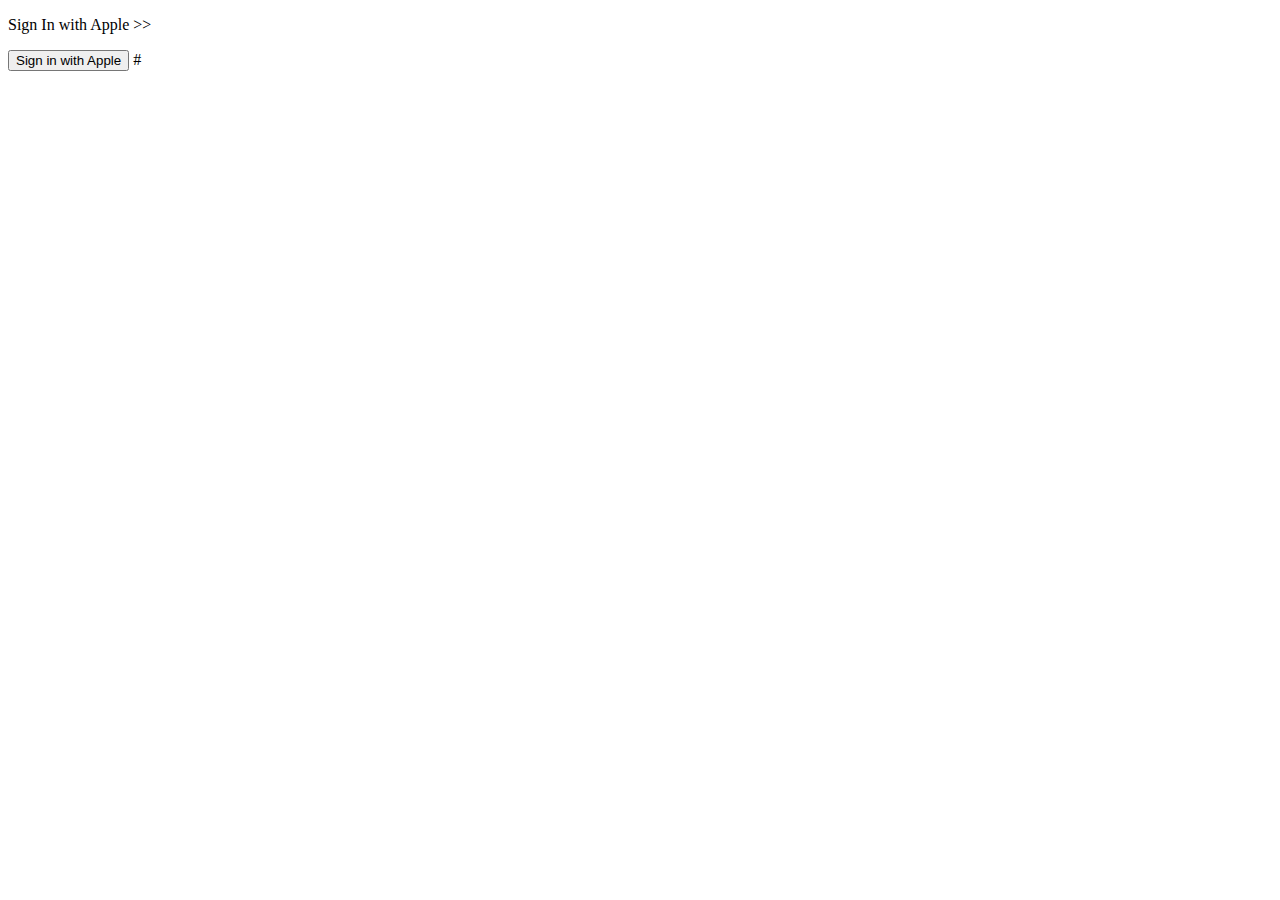
==== index.html @ 0ade3ca2 "Update index.html" ====
<!DOCTYPE html>
<html lang="en">
<head>
   <title>My Blog</title>
  <meta charset="utf-8">
  <meta name="viewport" content="width=device-width, initial-scale=1">
  <link rel="stylesheet" type="text/css" href="resources/css/style2.css">

  <!--for google sign in -->
  <meta name="google-signin-scope" content="profile email">
  <meta name="google-signin-client_id" content="244963800196-55bqgj6fs79mu7plh1tuu25p8lfnm01l.apps.googleusercontent.com">
  <script src="https://apis.google.com/js/platform.js" async defer></script>
  <script src="resources/js/authenticate.js"></script>
  <script src="resources/js/logout.js"></script>
  
  <!-- for apple sign in
   
     <meta name="appleid-signin-client-id" content="com.example.app.signin.dunkin">
     <meta name="appleid-signin-scope" content="name email"> 
     <meta name="appleid-signin-redirect-uri" content="https://01pragya.github.io">
     <meta name="appleid-signin-state" content="openssl_random_pseudo_bytes">
     <meta name="appleid-signin-use-popup" content="true">-->
 

</head>

<body>
      <p> Sign In with Apple >> </p>             
     <!-- <div id="appleid-signin" class="signin-button" data-color="black" data-border="true" data-type="sign in"></div>-->
   <button class="signin-button" onclick="signInApple">Sign in with Apple</button>
     <script type="text/javascript" src="https://appleid.cdn-apple.com/appleauth/static/jsapi/appleid/1/en_US/appleid.auth.js"></script>#
     
</body>
</html>
---- resources/css/style2.css ----
@font-face{
    font-family: myFont-1;
    src: url("../fonts/RavenouslyDemoRegular.woff");
}
@font-face{
  font-family: myFont-2;
  src: url("../fonts/RavenouslyDemoGrunge.woff");
}
@font-face{
  font-family: myFont-3;
  src: url("../fonts/NavineDemo-SemiCondensed\ .woff");
}

.signin-button > div > div > svg {  
  height: 50px;  
  width: 100%;  
} 

.myblog{
  font-family: myFont-3;
  text-align: center; 
}
.head{
    font-family: myFont-2;
    text-align: center;
     }

.myblog{
     text-align: center; 
  }

p{
  font-family: myFont-3;
}
.title
{
    font-family: myFont-1;
    font-size: 21px;
    font-weight:bold;
}
.img-1{
    height: 40%;
    width: 100%;
}

.intro{
    height:350px;
}

.card {
  box-shadow: 0 4px 8px 0 rgba(0,0,0,0.2);
  transition: 0.3s;
  width: 100%;
    background-color: #f1f1f1;
}

.cardBottomPadding{
    margin-bottom: 15px;
}

.card:hover {
  box-shadow: 0 8px 16px 0 rgba(0,0,0,0.2);
}
a2:hover {
  background-color: lightgray;
  color: white;
}

.previous {
  background-color: darkgray;
  color: black;
  cursor:not-allowed;
  
}

.next {
  background-color: white;
  cursor:pointer;
  border: 1px solid gray;
  font-family: myFont-3;
}
.next-btn {
  background-color: rgb(12, 11, 11);
  cursor:pointer;
color: white;
}

.cardPadding {
  padding: 2px 16px;
    background-color: white;
}
        .footerprevious{
            padding-top:10px;
            padding-left:10px;
            padding-bottom: 10px;
        }
        
.img-2{
    height:50px;
    width: 10px;
 }

div.footer{
    background-color: #E8E8E8;         
    border: 1px solid #ccc;
    float: left;
    width: 1320px;
    margin-top: 50px;        
    }

a2 {
  text-decoration: none;
  display: inline-block;
  padding: 8px 16px ;
    margin-bottom: 7px;
}

.tag{
background-color: #f1f1f1;  
margin: 5px; 
font-size: 16px; 
padding: 1px;
    }

.tag-1{
    background-color:black;
    color: white;  
    font-size: 17px;
    margin: 5px; 
    font-size: 16px; 
    padding: 1px;
   }

footer{
     margin-top: 10px;
     background-color: grey;     
        } 
 span{
    background-color: #F8F8F8;
 }
      
.img-2{
    width:60px;
    height: 60px;
 }

 .tr-div{
     background-color: #f1f1f1;
     height: 70px;
     width: 100%;
     padding-top: 4px;
     padding-left: 15px;
 }

 td{
     width: 10%;
 }

.tddesc{ 
    width: 50%;
}

footer{
    height:150px;
    margin-top: 30px;
    padding-top: 30px;
 }

 .parent-div{
  background-color: #E8E8E8;
 }

.unknown{
  background-color: black;
  color:white;
  padding: 1px 4px 1px 4px;
}
.date{
  color:rgb(92, 90, 90);
}

.cmnt{
  float: right;
}

.powered{
  color:white;
  text-indent:10px;

}
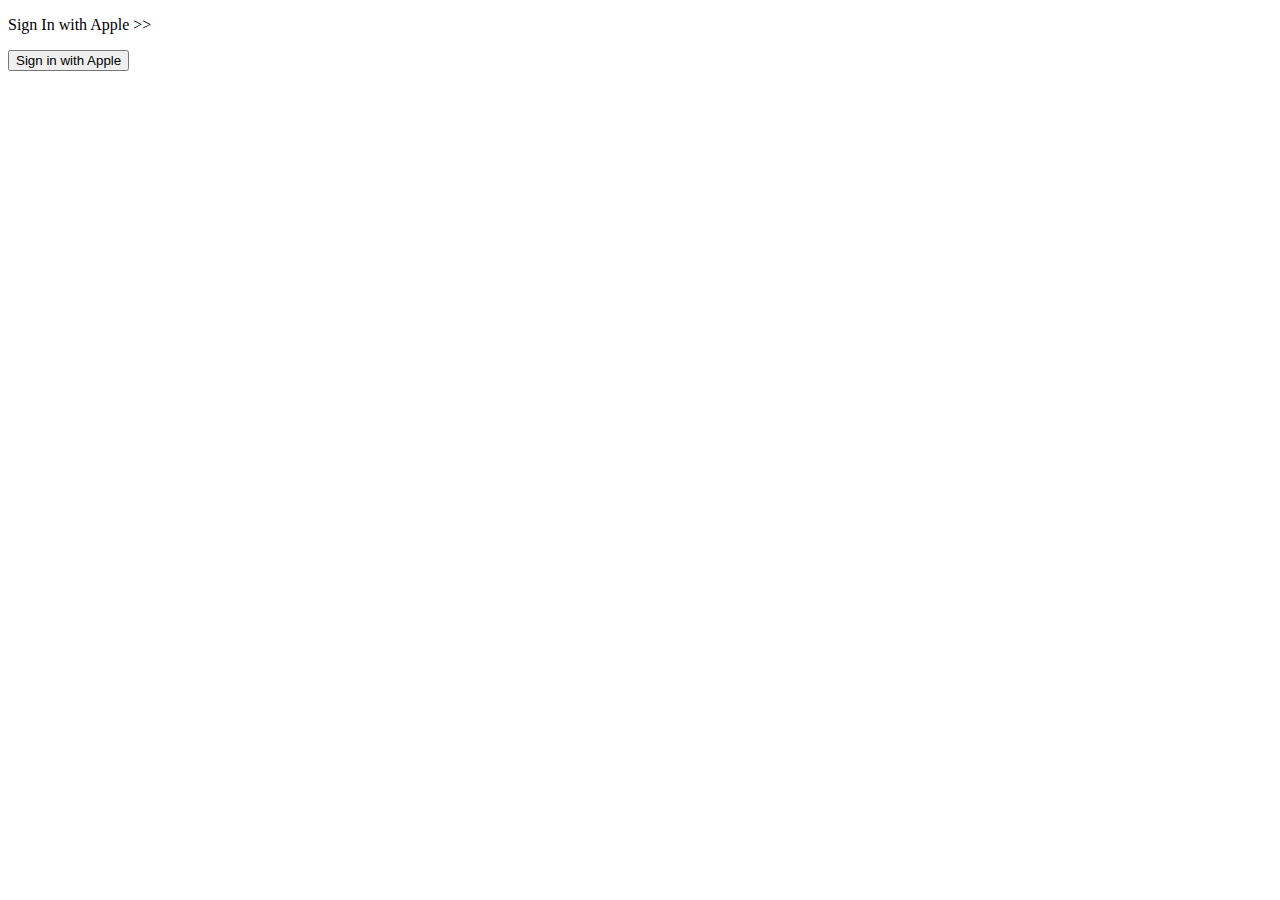
==== commit 10788edb: "Update index.html" ====
--- a/index.html
+++ b/index.html
@@ -28,7 +28,7 @@
       <p> Sign In with Apple >> </p>             
      <!-- <div id="appleid-signin" class="signin-button" data-color="black" data-border="true" data-type="sign in"></div>-->
    <button class="signin-button" onclick="signInApple">Sign in with Apple</button>
-     <script type="text/javascript" src="https://appleid.cdn-apple.com/appleauth/static/jsapi/appleid/1/en_US/appleid.auth.js"></script>#
+     <script type="text/javascript" src="https://appleid.cdn-apple.com/appleauth/static/jsapi/appleid/1/en_US/appleid.auth.js"></script>
      
 </body>
 </html>
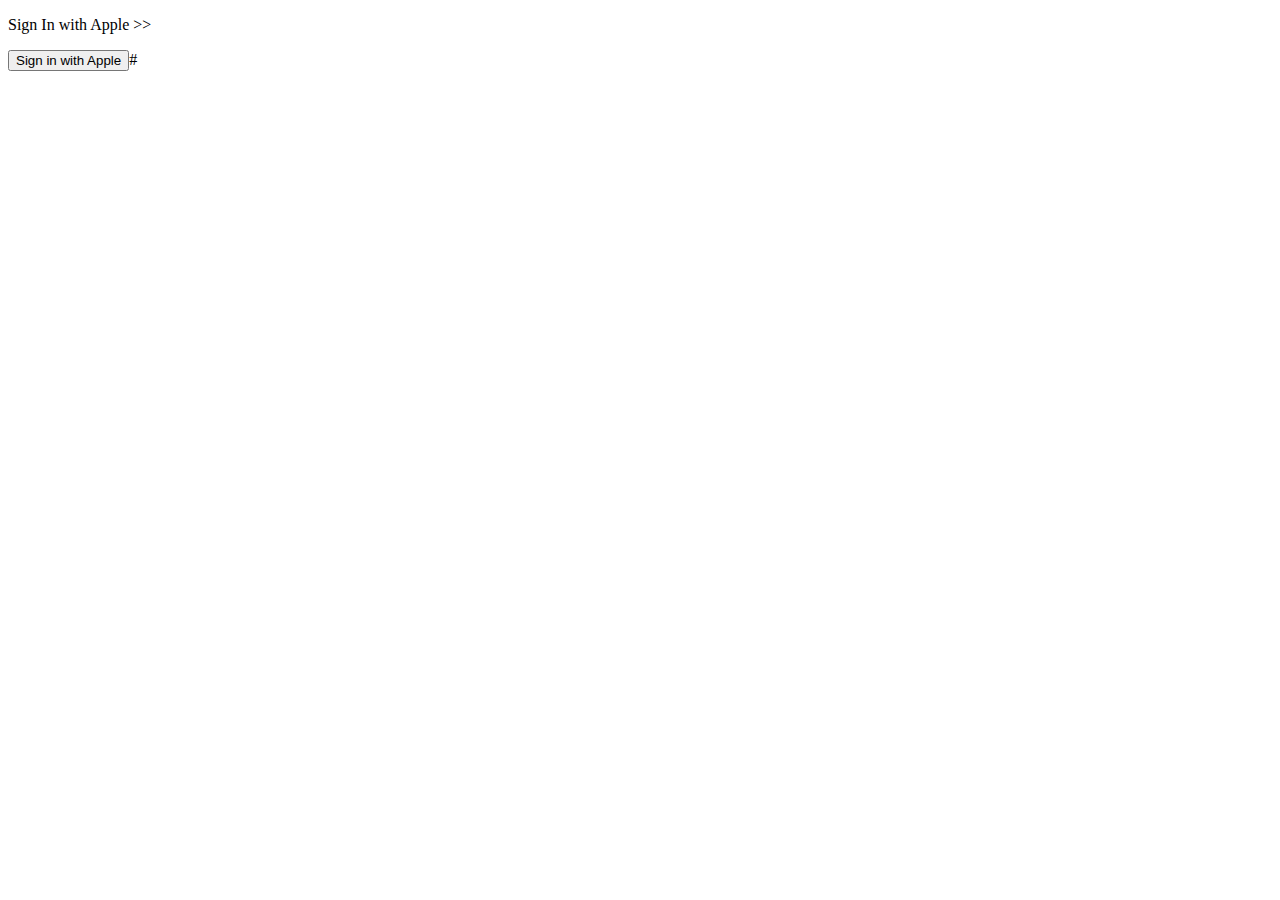
==== commit 94b2afc0: "Update index.html" ====
--- a/index.html
+++ b/index.html
@@ -20,15 +20,13 @@
      <meta name="appleid-signin-redirect-uri" content="https://01pragya.github.io">
      <meta name="appleid-signin-state" content="openssl_random_pseudo_bytes">
      <meta name="appleid-signin-use-popup" content="true">-->
- 
+     <script type="text/javascript" src="https://appleid.cdn-apple.com/appleauth/static/jsapi/appleid/1/en_US/appleid.auth.js"></script>
 
 </head>
 
 <body>
       <p> Sign In with Apple >> </p>             
      <!-- <div id="appleid-signin" class="signin-button" data-color="black" data-border="true" data-type="sign in"></div>-->
-   <button class="signin-button" onclick="signInApple">Sign in with Apple</button>
-     <script type="text/javascript" src="https://appleid.cdn-apple.com/appleauth/static/jsapi/appleid/1/en_US/appleid.auth.js"></script>
-     
+   <button class="signin-button" onclick="signInApple()">Sign in with Apple</button>#
 </body>
 </html>
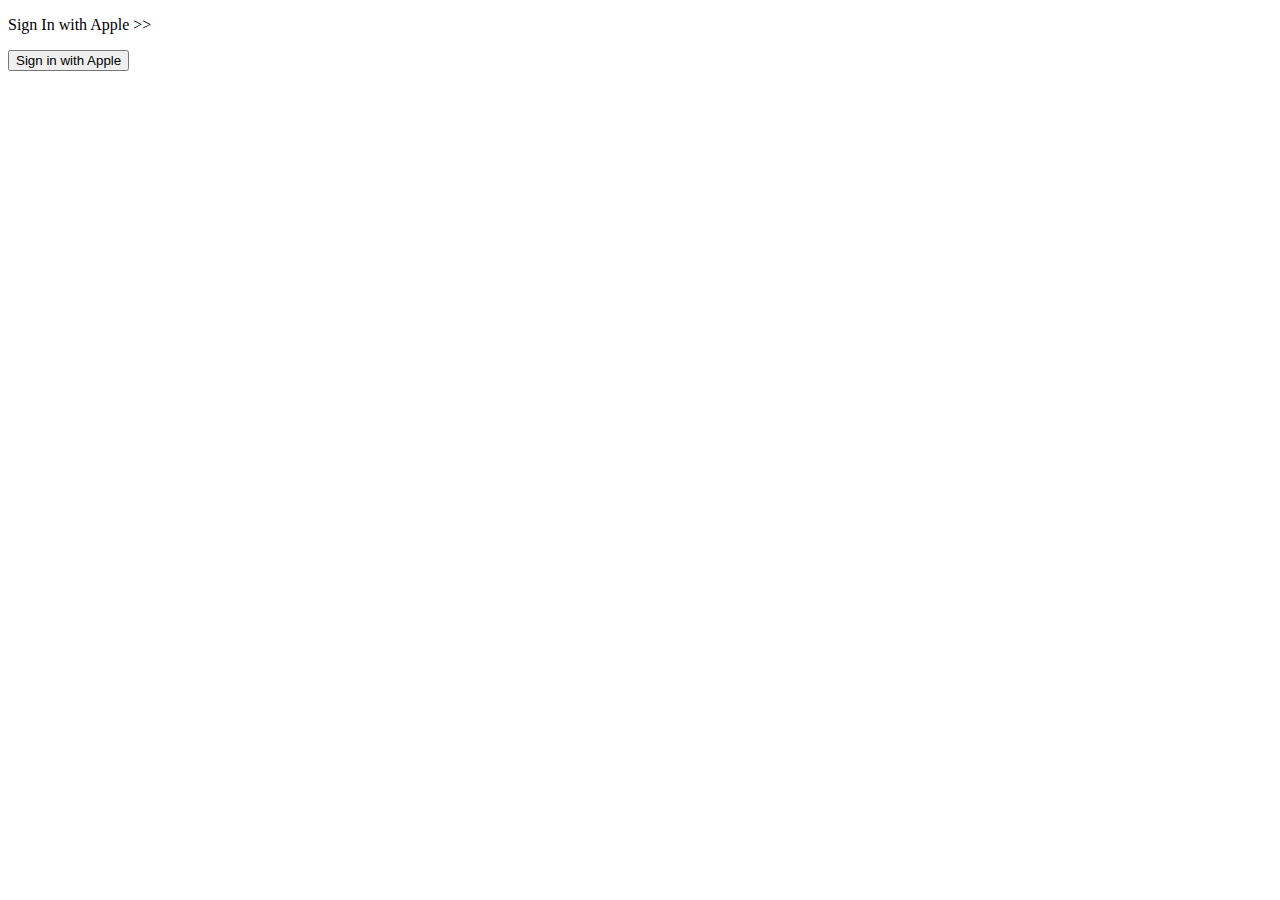
==== commit 78dafe41: "Update index.html" ====
--- a/index.html
+++ b/index.html
@@ -27,6 +27,6 @@
 <body>
       <p> Sign In with Apple >> </p>             
      <!-- <div id="appleid-signin" class="signin-button" data-color="black" data-border="true" data-type="sign in"></div>-->
-   <button class="signin-button" onclick="signInApple()">Sign in with Apple</button>#
+   <button class="signin-button" onclick="signInApple()">Sign in with Apple</button>
 </body>
 </html>
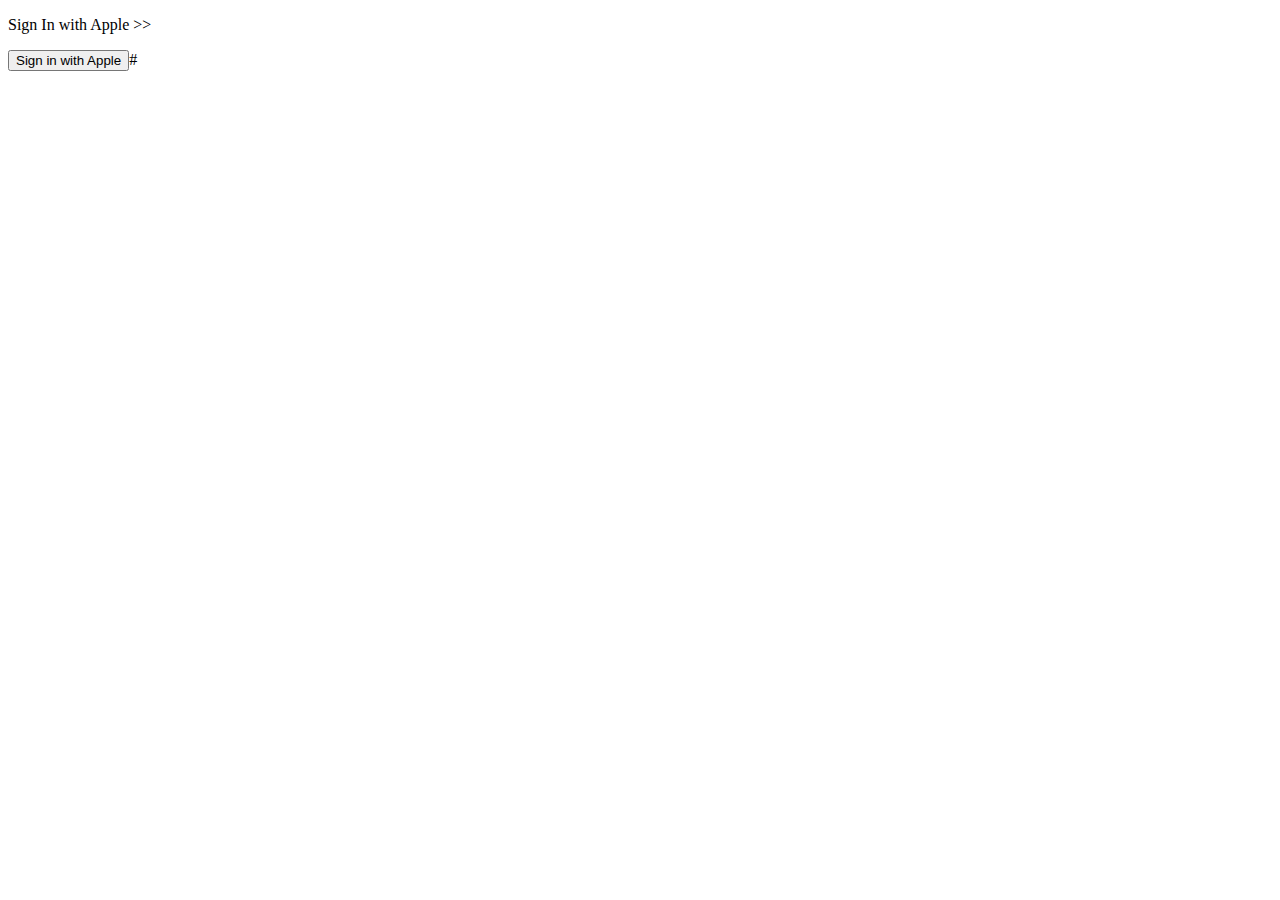
==== commit f4727f7a: "Update index.html" ====
--- a/index.html
+++ b/index.html
@@ -27,6 +27,6 @@
 <body>
       <p> Sign In with Apple >> </p>             
      <!-- <div id="appleid-signin" class="signin-button" data-color="black" data-border="true" data-type="sign in"></div>-->
-   <button class="signin-button" onclick="signInApple()">Sign in with Apple</button>
+   <button class="signin-button" onclick="signInApple()">Sign in with Apple</button>#
 </body>
 </html>
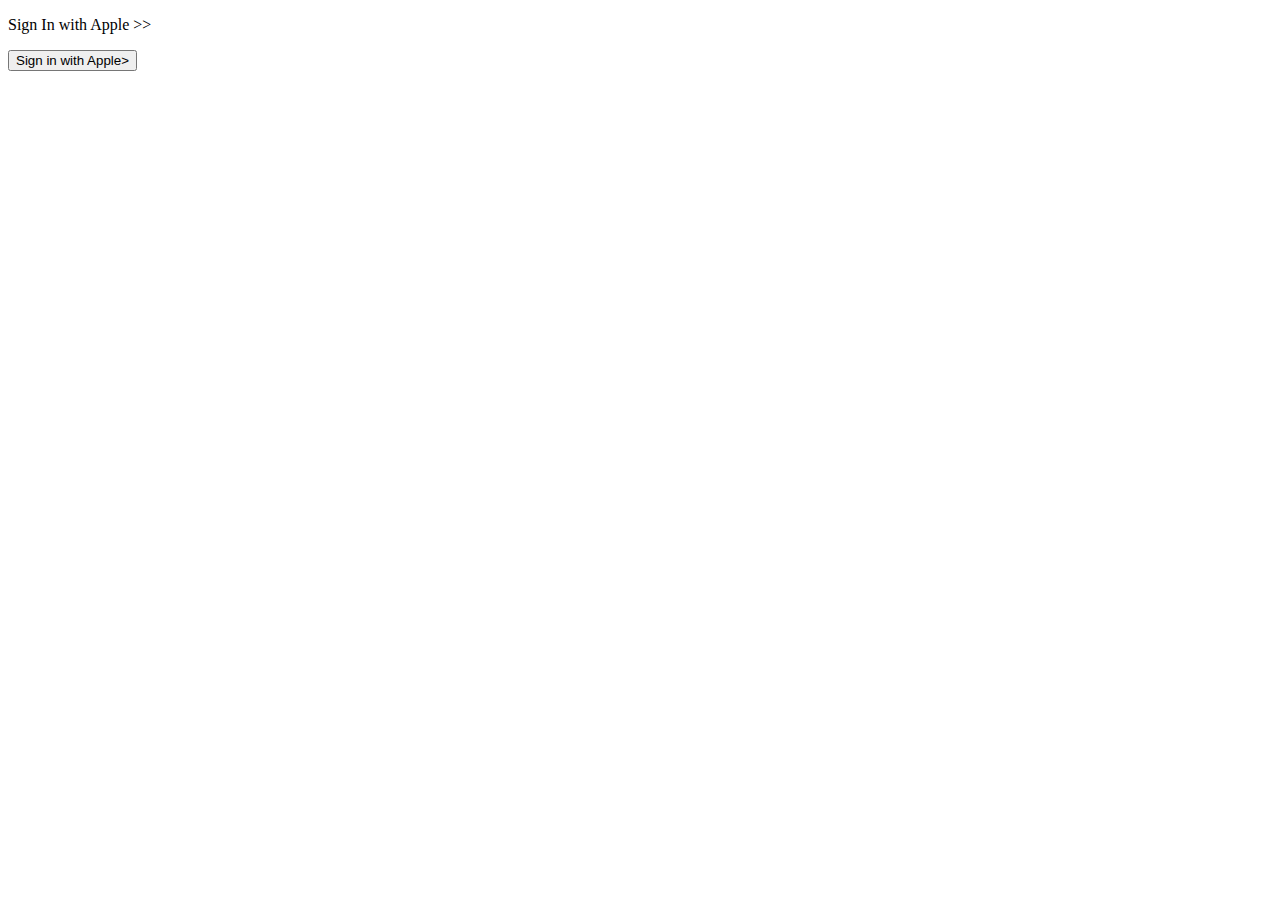
==== commit c1033b6b: "Update index.html" ====
--- a/index.html
+++ b/index.html
@@ -27,6 +27,6 @@
 <body>
       <p> Sign In with Apple >> </p>             
      <!-- <div id="appleid-signin" class="signin-button" data-color="black" data-border="true" data-type="sign in"></div>-->
-   <button class="signin-button" onclick="signInApple()">Sign in with Apple</button>#
+   <button class="signin-button" onclick="signInApple()">Sign in with Apple></button>
 </body>
 </html>
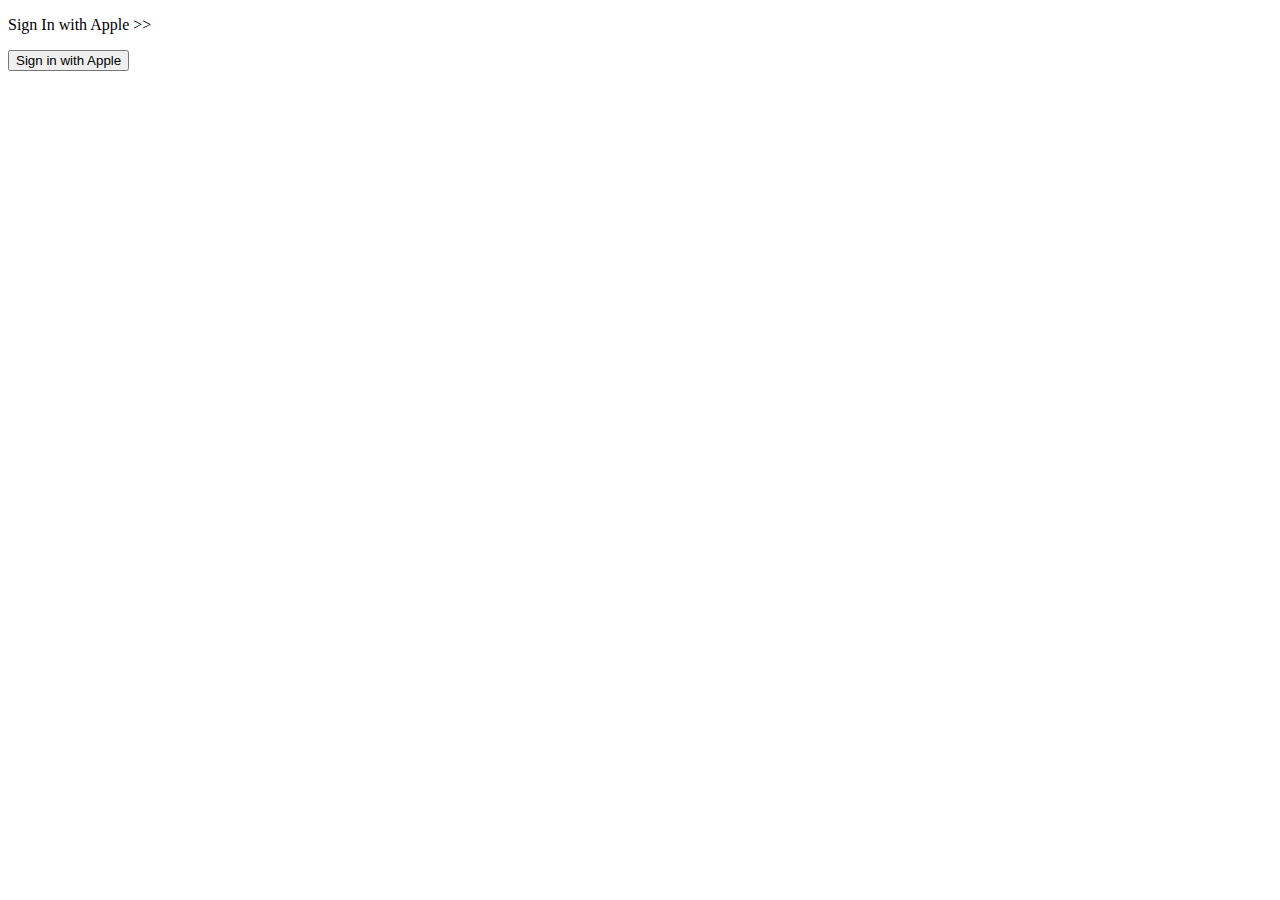
==== commit 2e92156e: "Update index.html" ====
--- a/index.html
+++ b/index.html
@@ -27,6 +27,6 @@
 <body>
       <p> Sign In with Apple >> </p>             
      <!-- <div id="appleid-signin" class="signin-button" data-color="black" data-border="true" data-type="sign in"></div>-->
-   <button class="signin-button" onclick="signInApple()">Sign in with Apple></button>
+   <button class="signin-button" onclick="signInApple()">Sign in with Apple</button>
 </body>
 </html>
